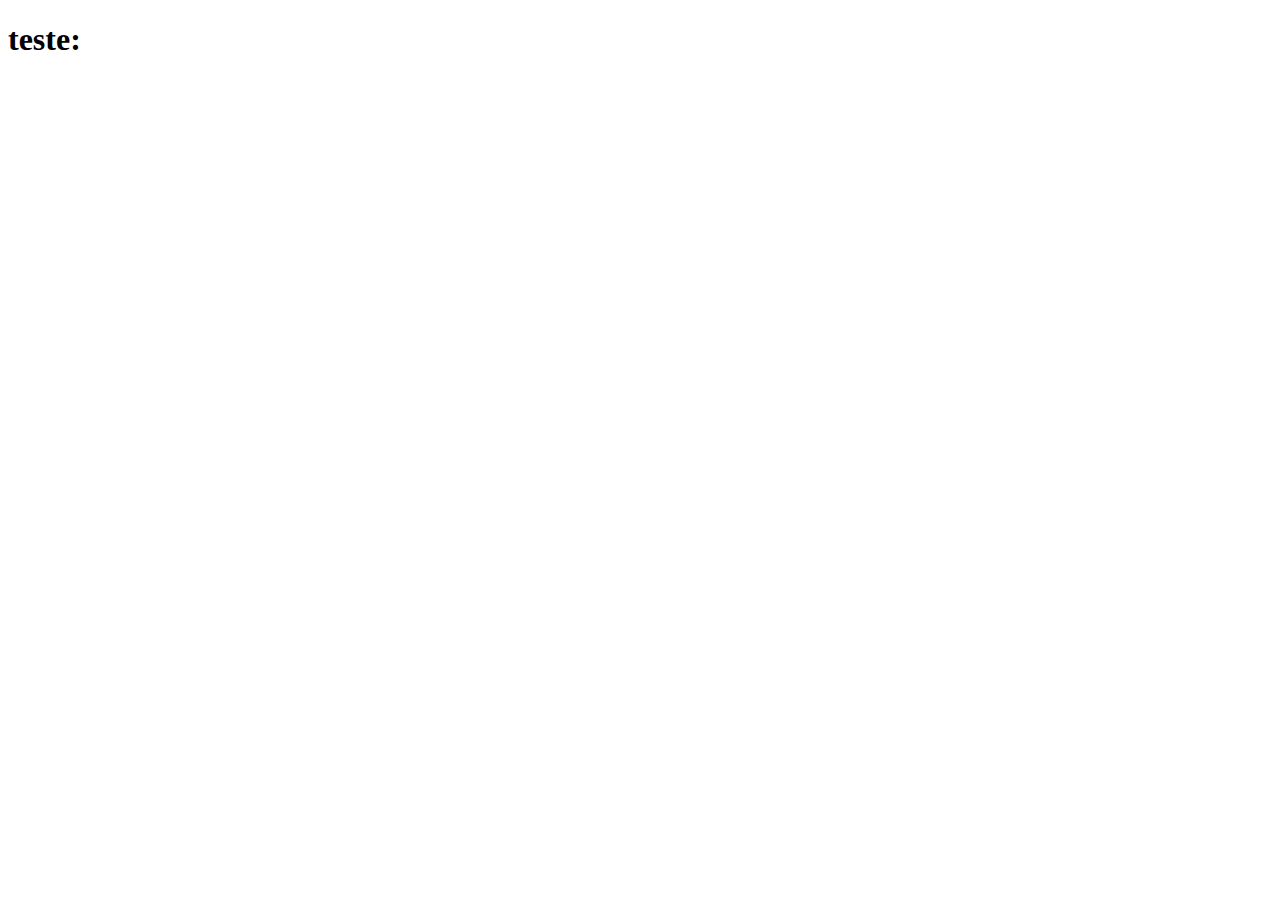
==== index.html @ f3008768 "inclui arquivo index.html" ====
<!DOCTYPE html>
<html lang="pt-br">
<head>
    <meta charset="UTF-8">
    <meta name="viewport" content="width=device-width, initial-scale=1.0">
    <title>Document</title>
</head>
<body>
    <h1>teste:</h1>
</body>
</html>
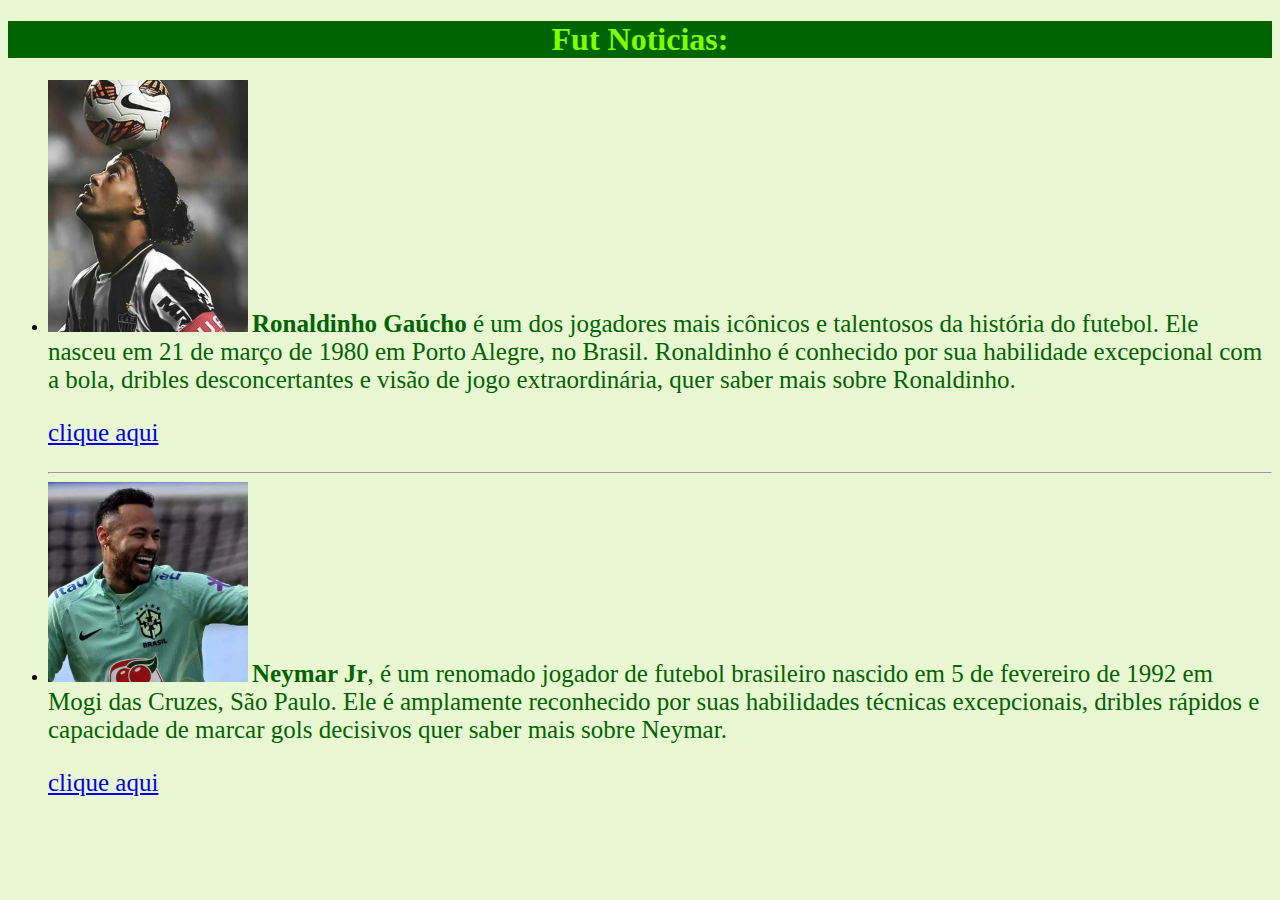
==== commit affe093f: "inclui formulario" ====
--- a/index.html
+++ b/index.html
@@ -1,11 +1,23 @@
 <!DOCTYPE html>
 <html lang="pt-br">
 <head>
+    <link rel="stylesheet" href="style.css">
     <meta charset="UTF-8">
     <meta name="viewport" content="width=device-width, initial-scale=1.0">
-    <title>Document</title>
+    <title>fut Noticias</title>
 </head>
 <body>
-    <h1>teste:</h1>
+    <h1>Fut Noticias:</h1>
+    <ul>
+      <li>
+        <img src="imagens/foto1.jpg" alt="Ronaldinho Gaúcho" width="200px">
+        <span><b>Ronaldinho Gaúcho</b> é um dos jogadores mais icônicos e talentosos da história do futebol. Ele nasceu em 21 de março de 1980 em Porto Alegre, no Brasil. Ronaldinho é conhecido por sua habilidade excepcional com a bola, dribles desconcertantes e visão de jogo extraordinária, quer saber mais sobre Ronaldinho.<p><a href="site1.html">clique aqui</a></p> </span>
+        <hr>
+      </li>
+      <li>
+        <img src="imagens/foto02.webp" alt="neymar" width="200px">
+        <span class="texto1"><b>Neymar Jr</b>, é um renomado jogador de futebol brasileiro nascido em 5 de fevereiro de 1992 em Mogi das Cruzes, São Paulo. Ele é amplamente reconhecido por suas habilidades técnicas excepcionais, dribles rápidos e capacidade de marcar gols decisivos quer saber mais sobre Neymar.<p><a href="site2.html">clique aqui</a></p> </span>
+      </li>
+    </ul>
 </body>
 </html>--- a/style.css
+++ b/style.css
@@ -0,0 +1,13 @@
+span{
+    font-size: 25px;
+    color: darkgreen;
+}
+
+h1{
+    text-align: center;
+    background-color: darkgreen;
+    color: chartreuse;
+}
+body{
+    background-color: rgb(234, 247, 211);
+}